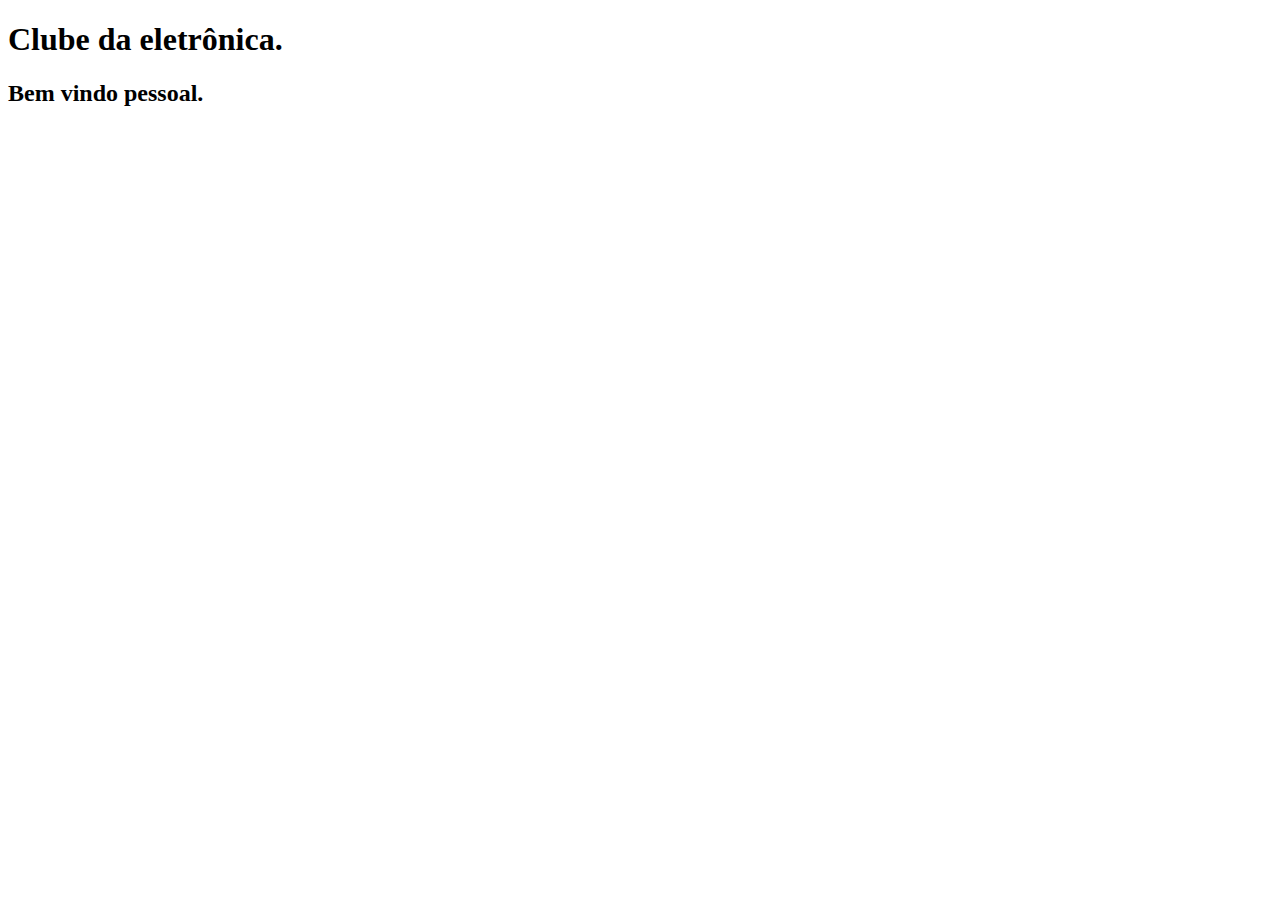
==== index.html @ 0dd629bc "Add files via upload" ====
<!DOCTYPE html>
<html lang="en">
<head>
    <meta charset="UTF-8">
    <meta http-equiv="X-UA-Compatible" content="IE=edge">
    <meta name="viewport" content="width=device-width, initial-scale=1.0">
    <title>Document</title>
</head>
<body>
    <h1> <b></b>Clube da eletrônica.</h1>

    <p> <h2>Bem vindo pessoal.</h2></p>
</body>
</html>
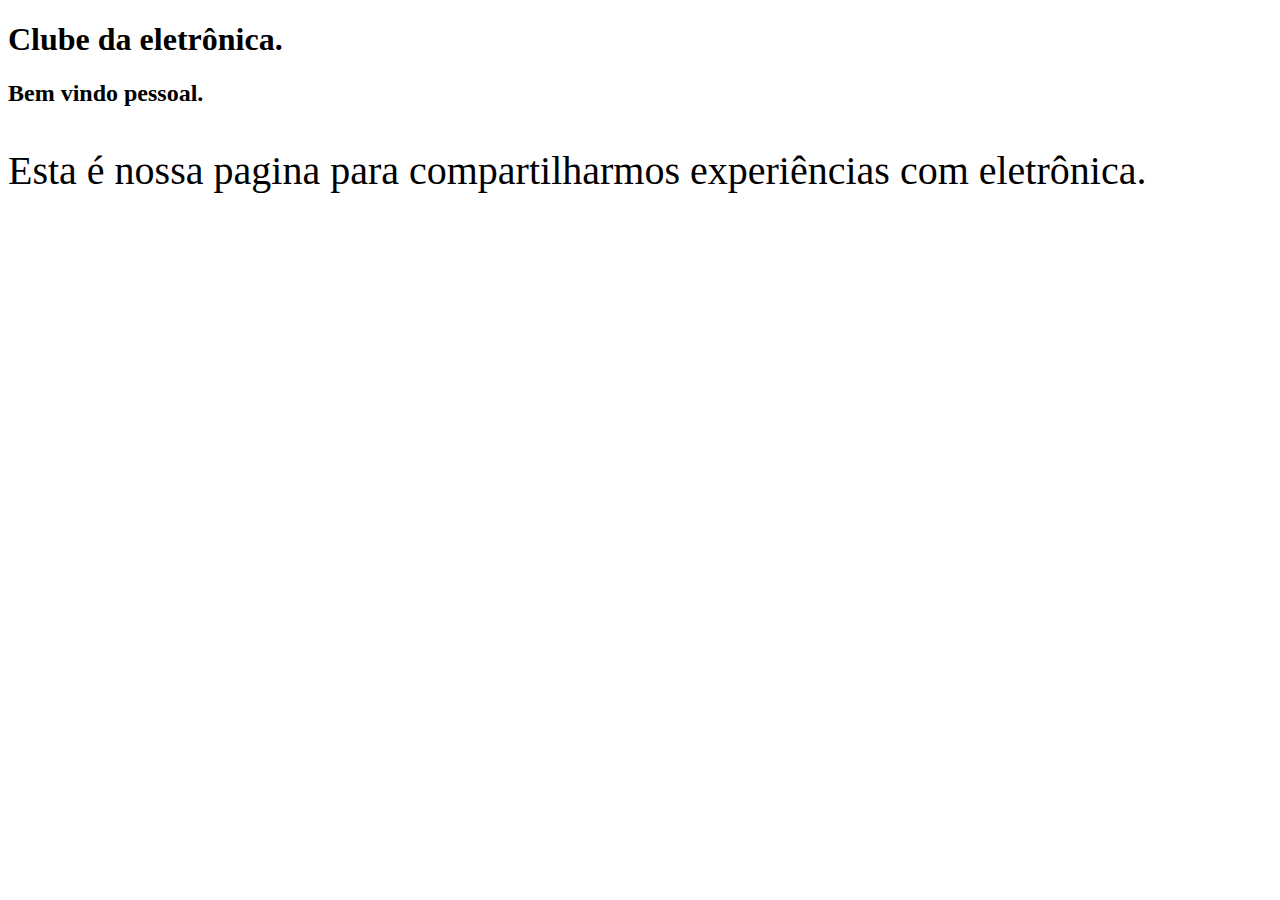
==== commit 7fa6c4ad: "Add files via upload" ====
--- a/index.html
+++ b/index.html
@@ -5,10 +5,13 @@
     <meta http-equiv="X-UA-Compatible" content="IE=edge">
     <meta name="viewport" content="width=device-width, initial-scale=1.0">
     <title>Document</title>
+    <link rel="style-sheet" href="style-1.css">
+    
 </head>
 <body>
-    <h1> <b></b>Clube da eletrônica.</h1>
+    <h1 size="text-align:center;">  Clube da eletrônica.</h1>
 
     <p> <h2>Bem vindo pessoal.</h2></p>
+    <p style="font-size: 40px; "> Esta é nossa pagina para compartilharmos experiências com eletrônica.</p>
 </body>
 </html>--- a/style-1.css
+++ b/style-1.css
@@ -0,0 +1,2 @@
+body {text-align: center;}
+<h1 {color:blue}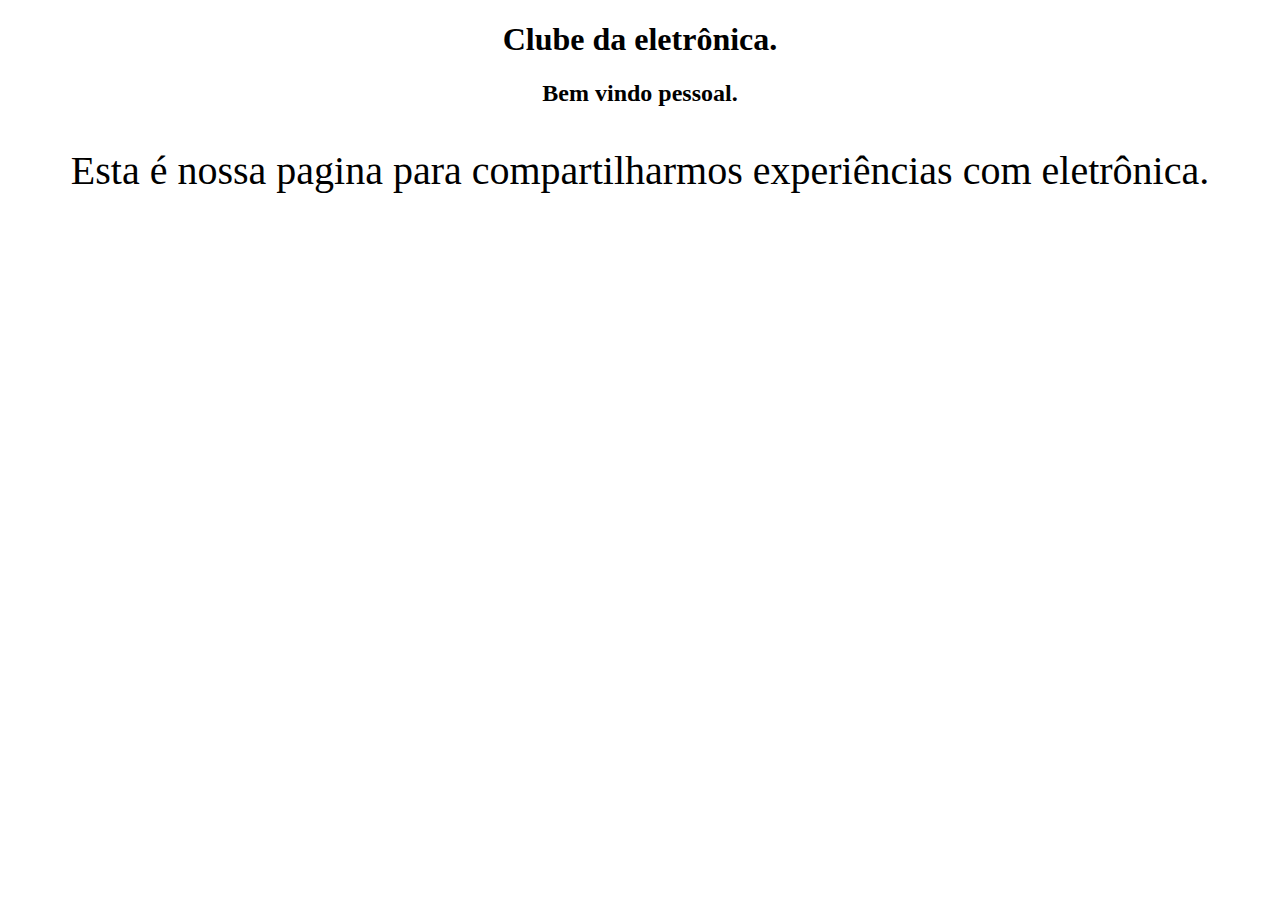
==== commit 343ff323: "Add files via upload" ====
--- a/index.html
+++ b/index.html
@@ -5,7 +5,7 @@
     <meta http-equiv="X-UA-Compatible" content="IE=edge">
     <meta name="viewport" content="width=device-width, initial-scale=1.0">
     <title>Document</title>
-    <link rel="style-sheet" href="style-1.css">
+    <link rel="stylesheet" href="style-1.css">
     
 </head>
 <body>
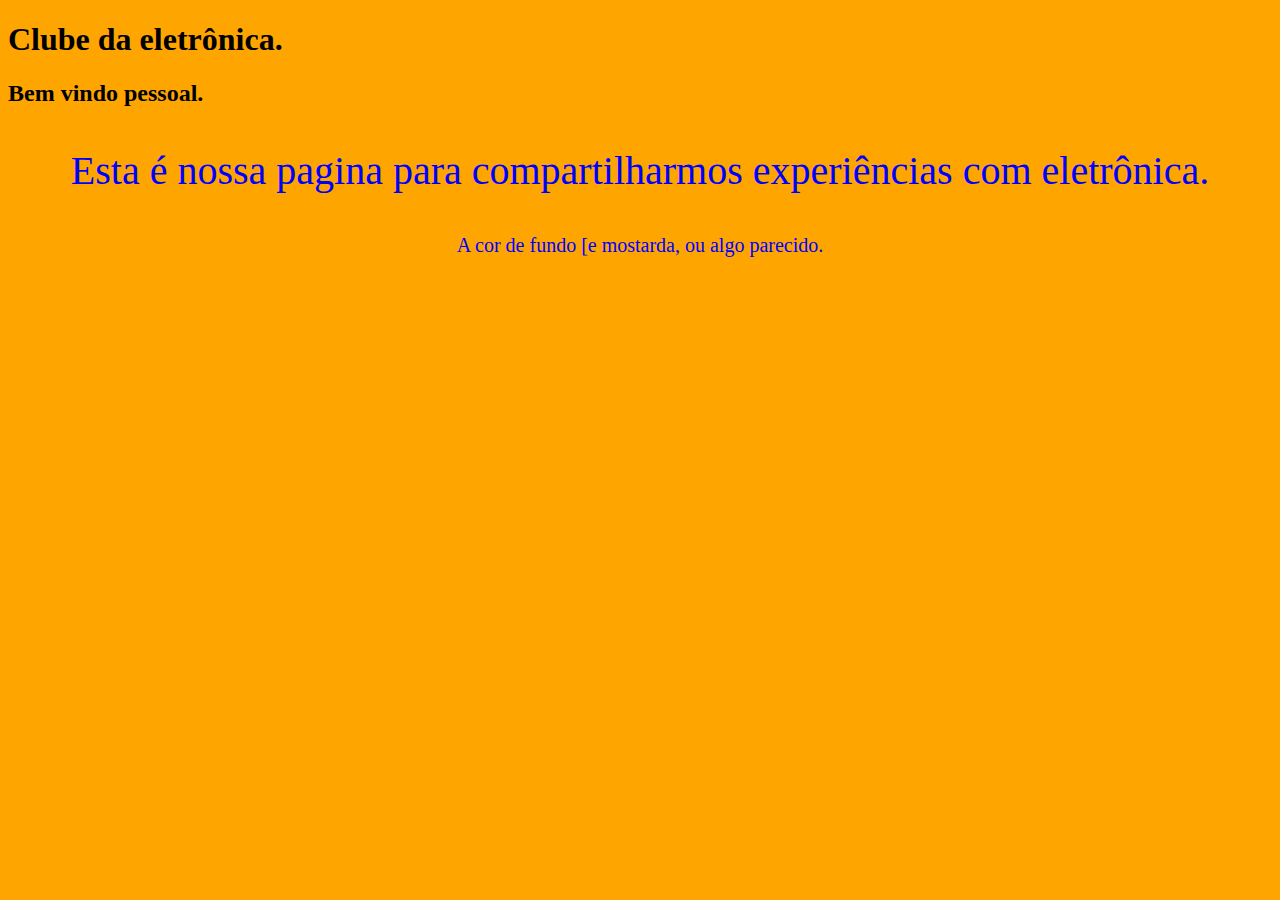
==== commit d2d62ad8: "Add files via upload" ====
--- a/index.html
+++ b/index.html
@@ -13,5 +13,6 @@
 
     <p> <h2>Bem vindo pessoal.</h2></p>
     <p style="font-size: 40px; "> Esta é nossa pagina para compartilharmos experiências com eletrônica.</p>
+    <p style="font-size: 20px; "> A cor de fundo [e mostarda, ou algo parecido.</p>
 </body>
 </html>--- a/style-1.css
+++ b/style-1.css
@@ -1,2 +1,11 @@
-body {text-align: center;}
-<h1 {color:blue}+body {
+
+    background-color: #ffa500;
+
+
+}
+p{
+    color: blue;
+    text-align: center;
+}
+<h1 {color:blue}
